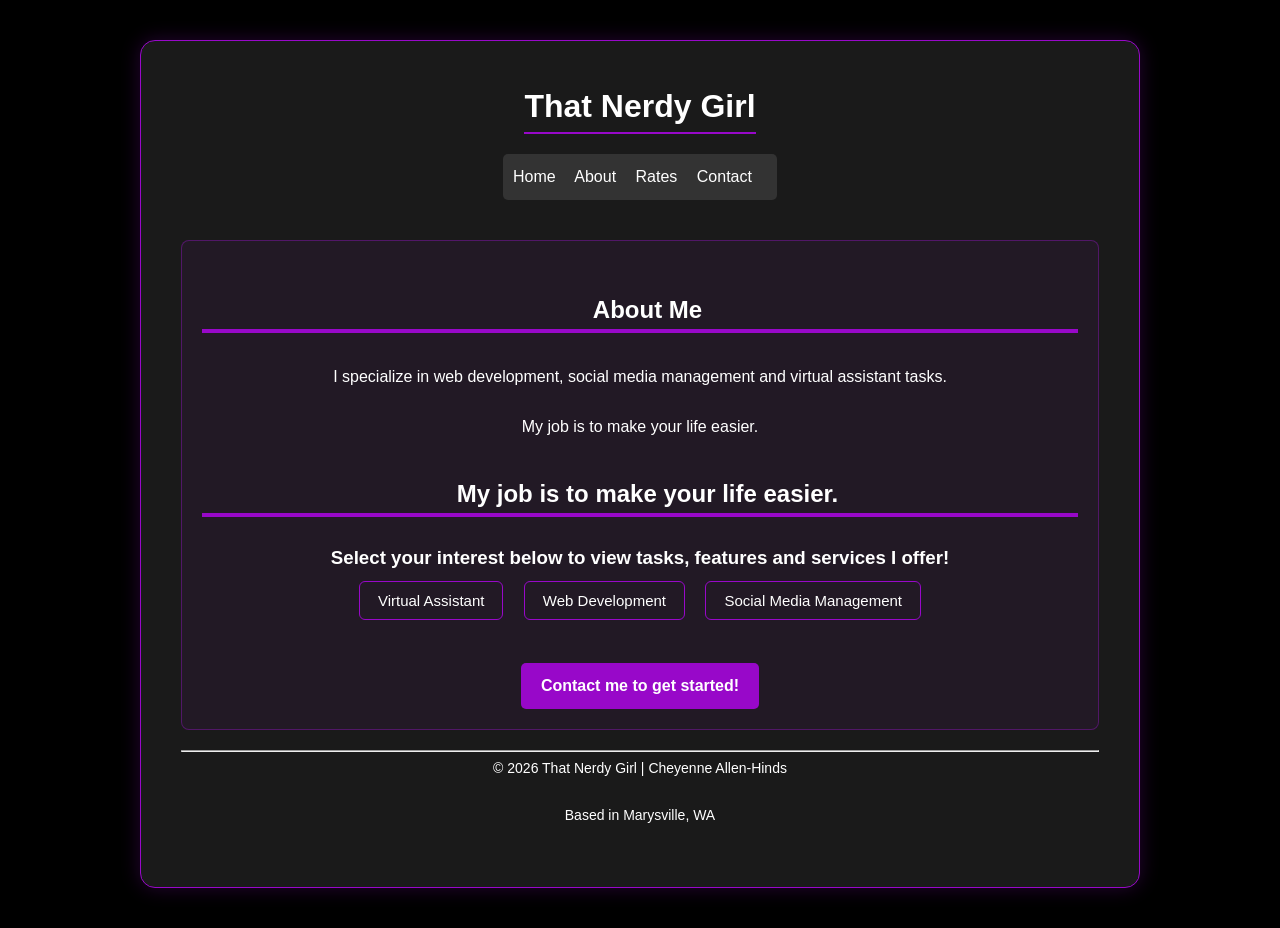
==== about.html @ fd27080d "Update about.html" ====
<!DOCTYPE html>
<html lang="en">
<head>
    <meta charset="utf-8">
    <meta name="viewport" content="width=device-width, initial-scale=1.0">
	<link rel="stylesheet" href="css/style.css">
    <title>That Nerdy Girl</title>
</head>
<body>
<div class="container">
	<h1>That Nerdy Girl</h1>
	<br>
	<nav>
		<a href="index.html">Home</a>
		<a href="about.html">About</a>
		<a href="rates.html">Rates</a>
		<a href="contact.html">Contact</a>
	</nav>
	<br>
	
	<section class="content-box">
		<h2>About Me</h2>
		<br>
		<p>I specialize in web development, social media management and virtual assistant tasks.</p>
		<p>My job is to make your life easier.</p>
		
		<h2>My job is to make your life easier.</h2>
		<br>
			<h3>Select your interest below to view tasks, features and services I offer!</h3>
			<button class="service-btn" onclick="chooseService('va')">Virtual Assistant</button>
			<button class="service-btn" onclick="chooseService('web')">Web Development</button>
			<button class="service-btn" onclick="chooseService('social')">Social Media Management</button>
			<div id="blackboard"></div>
			<script src="js/loop.js"></script>
		<br>
		<h3><a href="contact.html" class="btn">Contact me to get started!</a></h3>
	</section>
	
	<footer>
	<hr> 
	<div class="footer-content">
    <p>&copy; 2026 That Nerdy Girl | Cheyenne Allen-Hinds</p>
    <p>Based in Marysville, WA</p>
	</div>
	</footer>
</div>
</body>
</html>
---- css/style.css ----
/* Reset some default browser styles */
* {
  margin: 0;
  padding: 0;
  box-sizing: border-box;
}

/* Body basics */
body {
  font-family: Arial, sans-serif;
  line-height: 1.6;
  background-color: #000000;
  color: #ffffff;
  padding: 40px 20px;
}

/* p Padding */
p {
	padding: 5px;
}

/* Container for layout */
.container {
  max-width: 1000px;
  margin: auto;
  background-color: #1a1a1a;
  padding: 40px;
  border-radius: 15px;
  border: 1px solid #9808c9;
  box-shadow: 0 0 20px rgba(188, 19, 254, 0.2);
  text-align: center;
}

/* Headings */
h1 {
  margin-bottom: 20px;
  border-bottom: 2px solid #9808c9;
  display: inline-block;
  text-align: center;
}

h2{
  margin-top: 30px;
  padding-left: 15px;
  border-bottom: 4px solid #9808c9;
  color: #ffffff;
}

/* Make links inside headers white */
h3 a {
  color: #ffffff;
  text-decoration: none;
}

/* Content Boxes */
.content-box {
  margin: 20px 0;
  padding: 20px;
  background: rgba(188, 19, 254, 0.05); 
  border: 1px solid rgba(188, 19, 254, 0.3);
  border-radius: 8px;
}

/* Paragraphs */
p {
  margin-bottom: 15px;
}

/* Navigation bar */
nav {
  display: inline-block;
  background: #333;
  padding: 10px;
  margin-bottom: 20px;
  border-radius: 5px;
  text-align: left;
}

nav a {
  color: #fff;
  text-decoration: none;
  margin-right: 15px;
}

nav a:hover {
  text-decoration: underline;
}

/* Button Style */

.btn {
  display: inline-block;
  background-color: #9808c9;
  padding: 10px 20px;
  margin-top: 10px;
  text-decoration: none;
  border-radius: 5px;
  font-size: 16px;
}

.btn:hover {
  background-color: #bc13fe;
  box-shadow: 0 0 10px rgba(188, 19, 254, 0.6);
}

/* Footer */
footer {
  margin-top: 20px;
  text-align: center;
  color: #FFFFFF;
  font-size: 14px;
}

/* Service Buttons (Javascript) */
.service-btn {
  background: transparent;
  color: #ffffff;
  border: 1px solid #9808c9;
  padding: 10px 18px;
  margin: 8px;
  border-radius: 6px;
  font-size: 15px;
}

/* JS Button Hover effect */
.service-btn:hover {
  background: #bc13fe;
  box-shadow: 0 0 12px rgba(188, 19, 254, 0.6);
}

/* JS Button Click effect */
.service-btn:active {
  box-shadow: 0 0 6px rgba(188, 19, 254, 0.4);
}
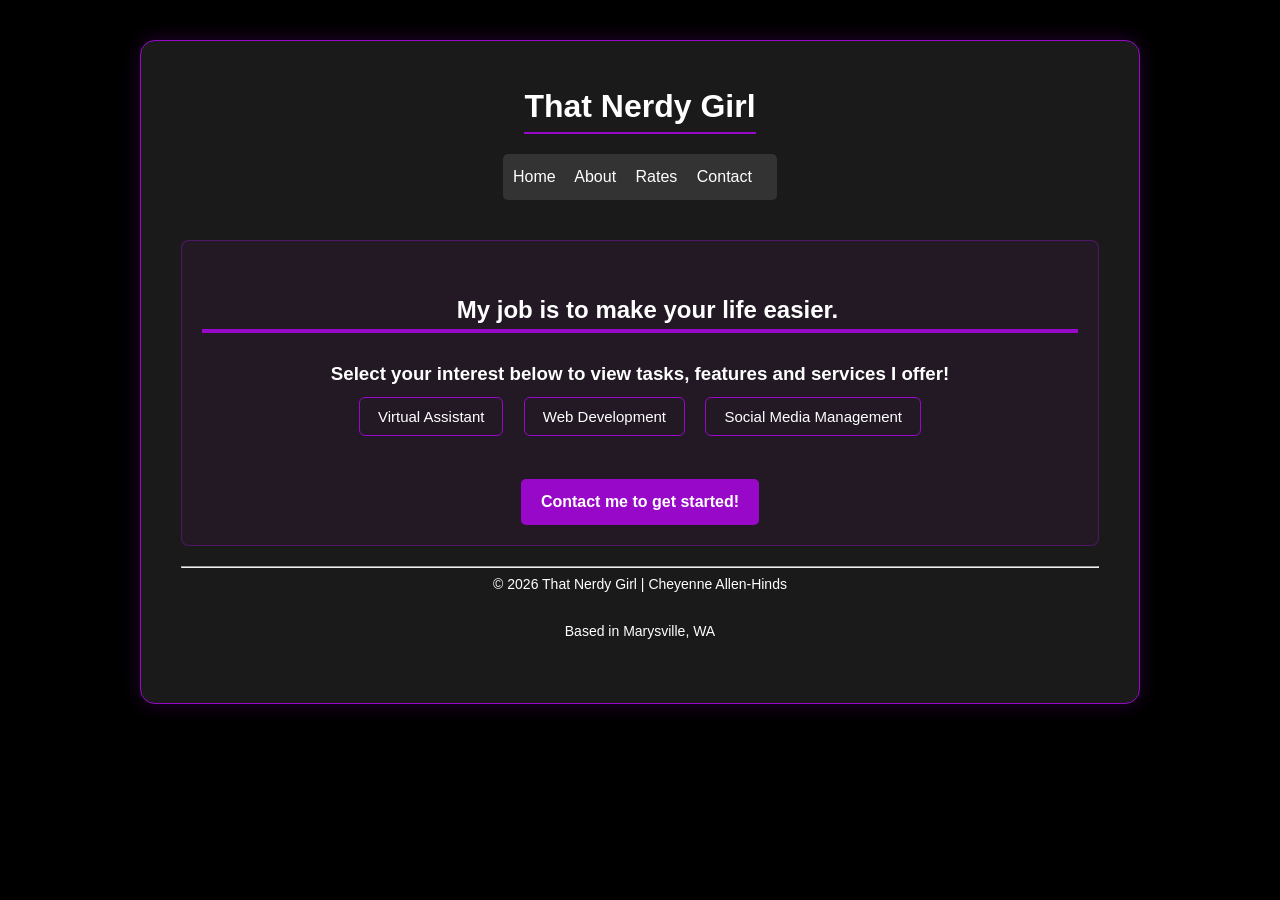
==== commit a4164f61: "Update about.html" ====
--- a/about.html
+++ b/about.html
@@ -19,11 +19,6 @@
 	<br>
 	
 	<section class="content-box">
-		<h2>About Me</h2>
-		<br>
-		<p>I specialize in web development, social media management and virtual assistant tasks.</p>
-		<p>My job is to make your life easier.</p>
-		
 		<h2>My job is to make your life easier.</h2>
 		<br>
 			<h3>Select your interest below to view tasks, features and services I offer!</h3>
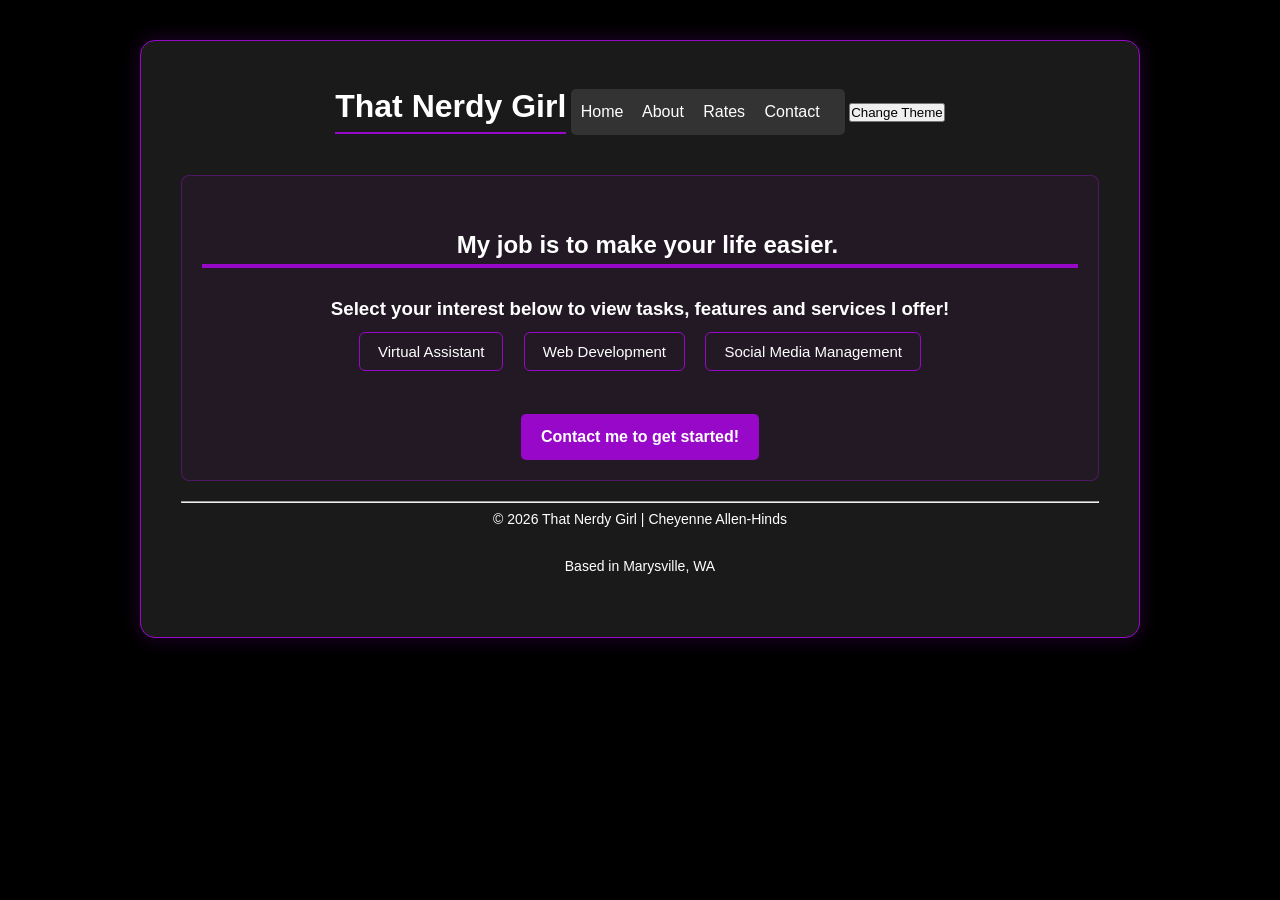
==== commit 418d7d43: "Update about.html" ====
--- a/about.html
+++ b/about.html
@@ -8,15 +8,17 @@
 </head>
 <body>
 <div class="container">
-	<h1>That Nerdy Girl</h1>
-	<br>
-	<nav>
-		<a href="index.html">Home</a>
-		<a href="about.html">About</a>
-		<a href="rates.html">Rates</a>
-		<a href="contact.html">Contact</a>
-	</nav>
-	<br>
+	<header>
+		<h1>That Nerdy Girl</h1>
+		<nav>
+			<a href="index.html">Home</a>
+			<a href="about.html">About</a>
+			<a href="rates.html">Rates</a>
+			<a href="contact.html">Contact</a>
+		</nav>
+
+        <button id="themeBtn">Change Theme</button>
+	</header>
 	
 	<section class="content-box">
 		<h2>My job is to make your life easier.</h2>
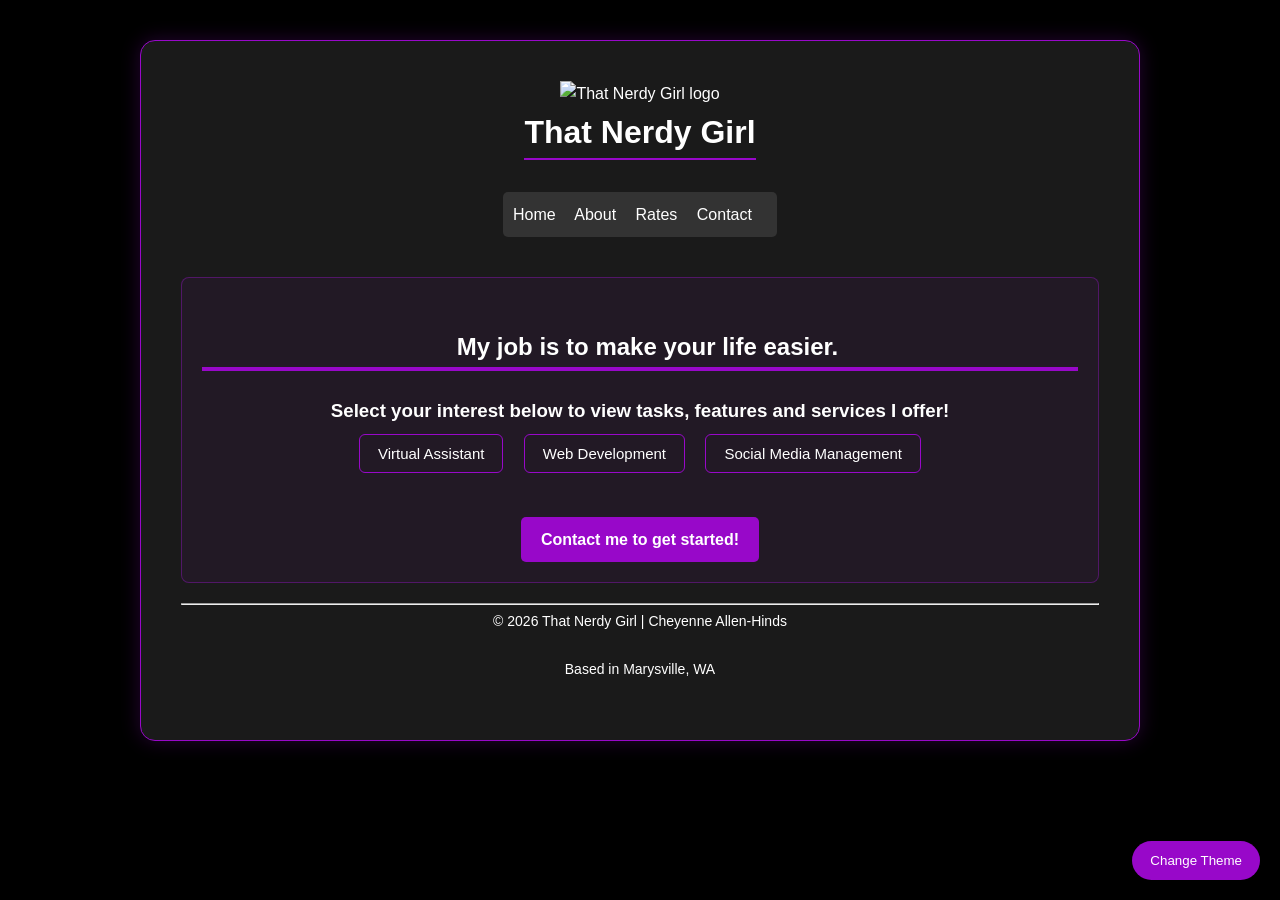
==== commit 78458d30: "Update about.html" ====
--- a/about.html
+++ b/about.html
@@ -9,7 +9,11 @@
 <body>
 <div class="container">
 	<header>
-		<h1>That Nerdy Girl</h1>
+		  <div class="logo">
+    		<img src="images/logo.png" alt="That Nerdy Girl logo">
+   			<h1>That Nerdy Girl</h1>
+  			</div>
+		
 		<nav>
 			<a href="index.html">Home</a>
 			<a href="about.html">About</a>
@@ -41,5 +45,6 @@
 	</div>
 	</footer>
 </div>
+<script src="js/theme.js"></script>
 </body>
 </html>
--- a/css/style.css
+++ b/css/style.css
@@ -1,4 +1,4 @@
-/* Reset some default browser styles */
+/* Reset default browser styles */
 * {
   margin: 0;
   padding: 0;
@@ -31,11 +31,19 @@
   text-align: center;
 }
 
+/* Header layout */
+header {
+  display: flex;
+  flex-direction: column;
+  align-items: center;
+  gap: 12px;
+}
+
 /* Headings */
 h1 {
   margin-bottom: 20px;
   border-bottom: 2px solid #9808c9;
-  display: inline-block;
+  display: block;
   text-align: center;
 }
 
@@ -43,7 +51,7 @@
   margin-top: 30px;
   padding-left: 15px;
   border-bottom: 4px solid #9808c9;
-  color: #ffffff;
+  color: inherit;
 }
 
 /* Make links inside headers white */
@@ -68,12 +76,12 @@
 
 /* Navigation bar */
 nav {
-  display: inline-block;
+  display: block;
   background: #333;
   padding: 10px;
   margin-bottom: 20px;
   border-radius: 5px;
-  text-align: left;
+  text-align: center;
 }
 
 nav a {
@@ -107,7 +115,7 @@
 footer {
   margin-top: 20px;
   text-align: center;
-  color: #FFFFFF;
+  color: inherit;
   font-size: 14px;
 }
 
@@ -132,3 +140,59 @@
 .service-btn:active {
   box-shadow: 0 0 6px rgba(188, 19, 254, 0.4);
 }
+
+/* JS Color Theme Button */
+#themeBtn {
+  position: fixed;
+  bottom: 20px;
+  right: 20px;
+  background-color: #9808c9;
+  color: #fff;
+  border: none;
+  padding: 12px 18px;
+  border-radius: 50px; /* pill shape */
+  cursor: pointer;
+  z-index: 1000;
+}
+
+#themeBtn:hover {
+  background: #bc13fe;
+  color: #ffffff;
+  box-shadow: 0 0 12px rgba(188, 19, 254, 0.6);
+}
+
+#themeBtn:active {
+  transform: scale(0.95);
+}
+
+/* JS Body Change Theme */
+body.dark {
+  background-color: #000000;
+  color: #ffffff;
+}
+
+body.light {
+  background-color: #ffffff;
+  color: #222;
+}
+
+body.fun {
+  background-color: #6c63ff;
+  color: #ffffff;
+}
+
+body.light .container {
+  background-color: #ffffff;
+  color: #222;
+  border-color: #9808c9;
+}
+
+body.dark .container {
+  background-color: #1a1a1a;
+  color: #ffffff;
+}
+
+body.fun .container {
+  background-color: #2f2a8f;
+  color: #ffffff;
+}
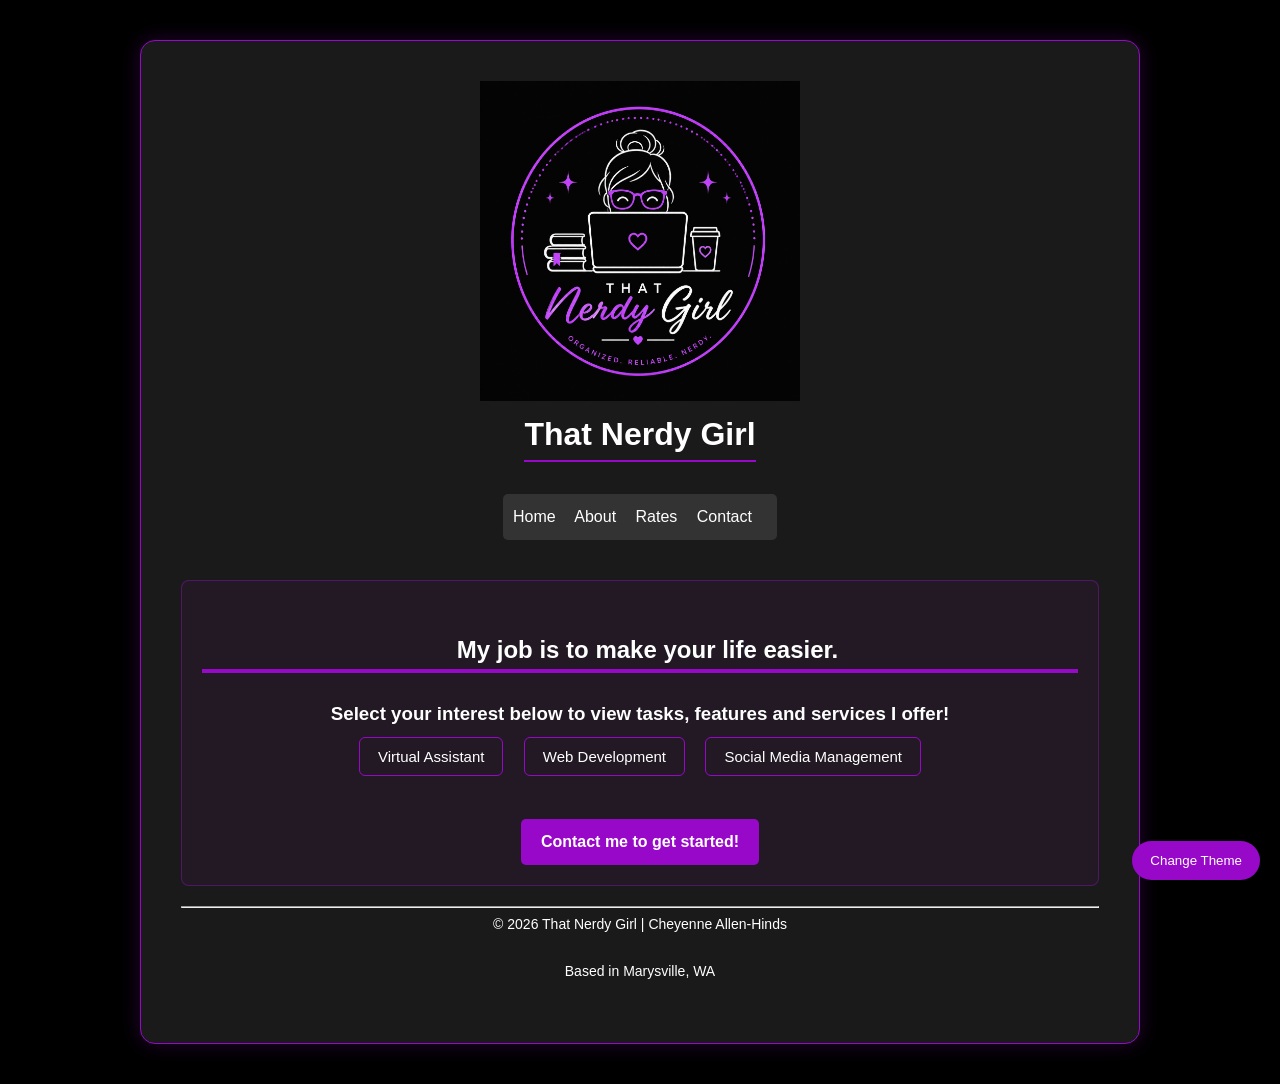
==== commit e3c7986f: "Update about.html" ====
--- a/about.html
+++ b/about.html
@@ -45,6 +45,7 @@
 	</div>
 	</footer>
 </div>
+<script src="js/jquery-4.0.0.min.js"></script>
 <script src="js/theme.js"></script>
 </body>
 </html>
--- a/css/style.css
+++ b/css/style.css
@@ -58,6 +58,20 @@
 h3 a {
   color: #ffffff;
   text-decoration: none;
+}
+
+/* Logo Style */
+.logo {
+  display: flex;
+  flex-direction: column; /* 👈 THIS is the key */
+  align-items: center;
+  gap: 8px;
+}
+
+.logo img {
+  width: 320px;
+  height: auto;
+	display: block;
 }
 
 /* Content Boxes */
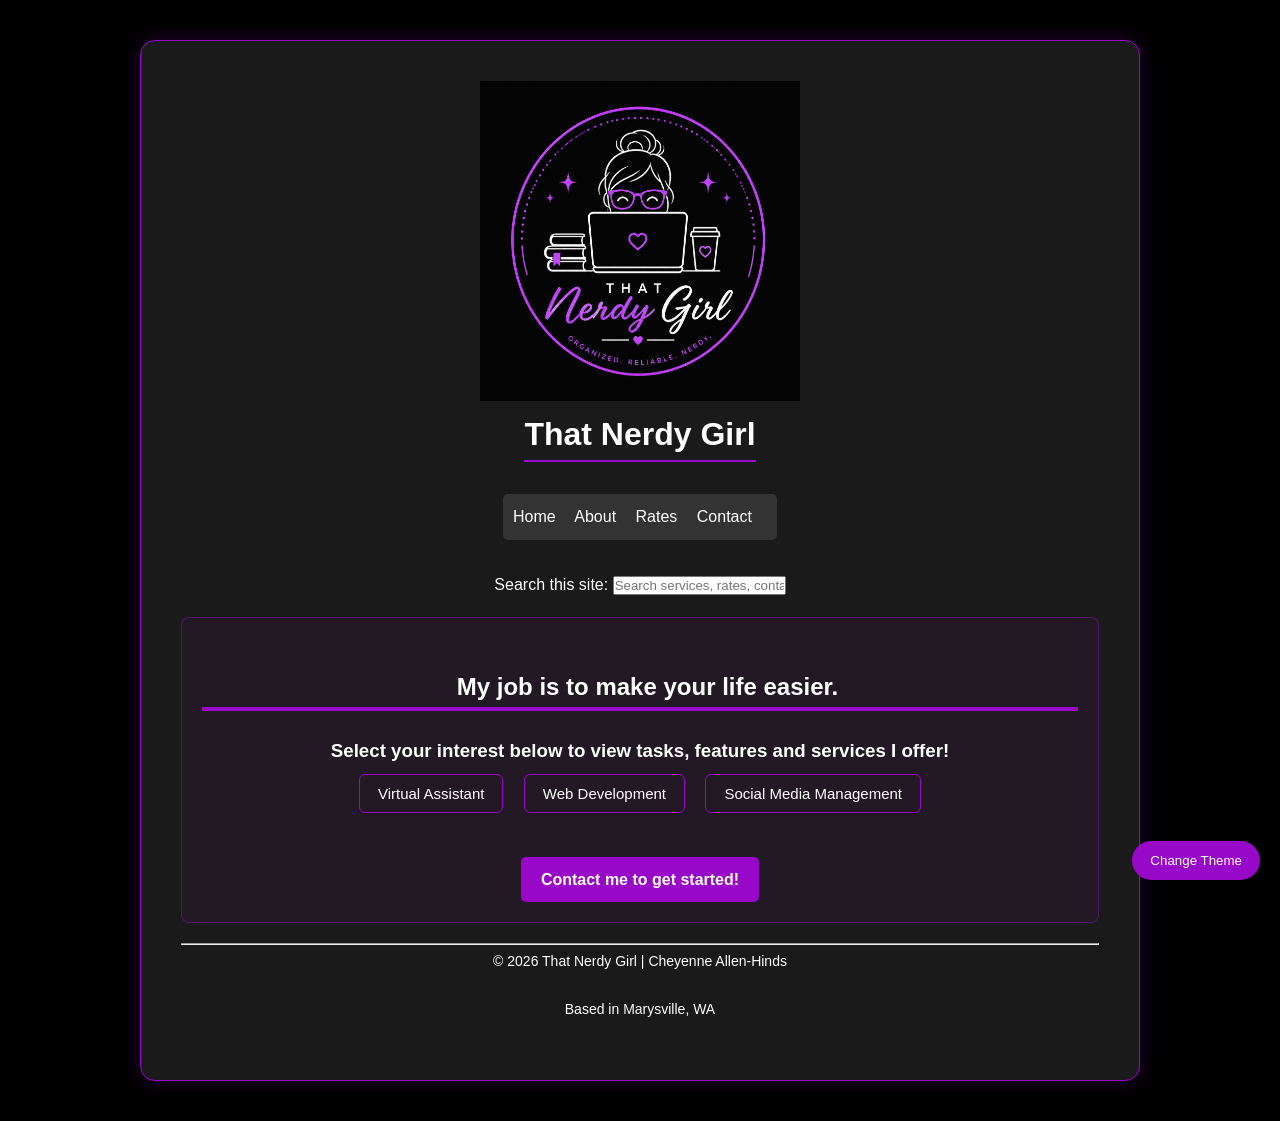
==== commit 8651eb7e: "Update about.html" ====
--- a/about.html
+++ b/about.html
@@ -21,6 +21,12 @@
 			<a href="contact.html">Contact</a>
 		</nav>
 
+		<div class="search">
+    		<label for="search">Search this site:</label>
+    		<input type="text" id="search" placeholder="Search services, rates, contact...">
+    		<ul id="searchResults"></ul>
+		</div>
+		
         <button id="themeBtn">Change Theme</button>
 	</header>
 	
@@ -47,5 +53,6 @@
 </div>
 <script src="js/jquery-4.0.0.min.js"></script>
 <script src="js/theme.js"></script>
+<script src="js/search.js"></script>
 </body>
 </html>
--- a/css/style.css
+++ b/css/style.css
@@ -1,4 +1,5 @@
 /* Reset default browser styles */
+/* Color Palette: black 000, white fff, purple 9808c9 & rgba(188, 19, 254, 0.05), light purple rgba(188, 19, 254, 0.3) */
 * {
   margin: 0;
   padding: 0;
@@ -63,7 +64,7 @@
 /* Logo Style */
 .logo {
   display: flex;
-  flex-direction: column; /* 👈 THIS is the key */
+  flex-direction: column;
   align-items: center;
   gap: 8px;
 }
@@ -81,6 +82,18 @@
   background: rgba(188, 19, 254, 0.05); 
   border: 1px solid rgba(188, 19, 254, 0.3);
   border-radius: 8px;
+}
+
+/* Space Photo */
+#spaceImage {
+  width: 100%;
+  max-width: 500px;
+  height: 275px;
+  object-fit: contain;
+  display: block;
+  margin: 15px auto;
+  border-radius: 10px;
+  background-color: #000;
 }
 
 /* Paragraphs */
@@ -210,3 +223,45 @@
   background-color: #2f2a8f;
   color: #ffffff;
 }
+
+/* Accordion */
+
+
+.accordion {
+    list-style-type: none;
+    padding: 0;
+    margin: 1.5em 0;
+}
+
+.accordion li {
+    margin-bottom: 0.75em;
+}
+
+.accordion-control {
+    width: 100%;
+    padding: 1em;
+    background-color: rgba(188, 19, 254, 0.05);
+    color: #ffffff;
+    border: 2px solid #9808c9;
+    border-radius: 8px;
+    font-weight: bold;
+    text-align: left;
+    cursor: pointer;
+    font-size: 1rem;
+}
+
+.accordion-control:hover {
+    background-color: rgba(188, 19, 254, 0.3);
+    box-shadow: 0 0 10px rgba(188, 19, 254, 0.3);
+}
+
+.accordion-panel {
+    display: none;
+    padding: 1em;
+    background-color: #000000;
+    color: #ffffff;
+    border-left: 2px solid #9808c9;
+    border-right: 2px solid #9808c9;
+    border-bottom: 2px solid #9808c9;
+    border-radius: 0 0 8px 8px;
+}
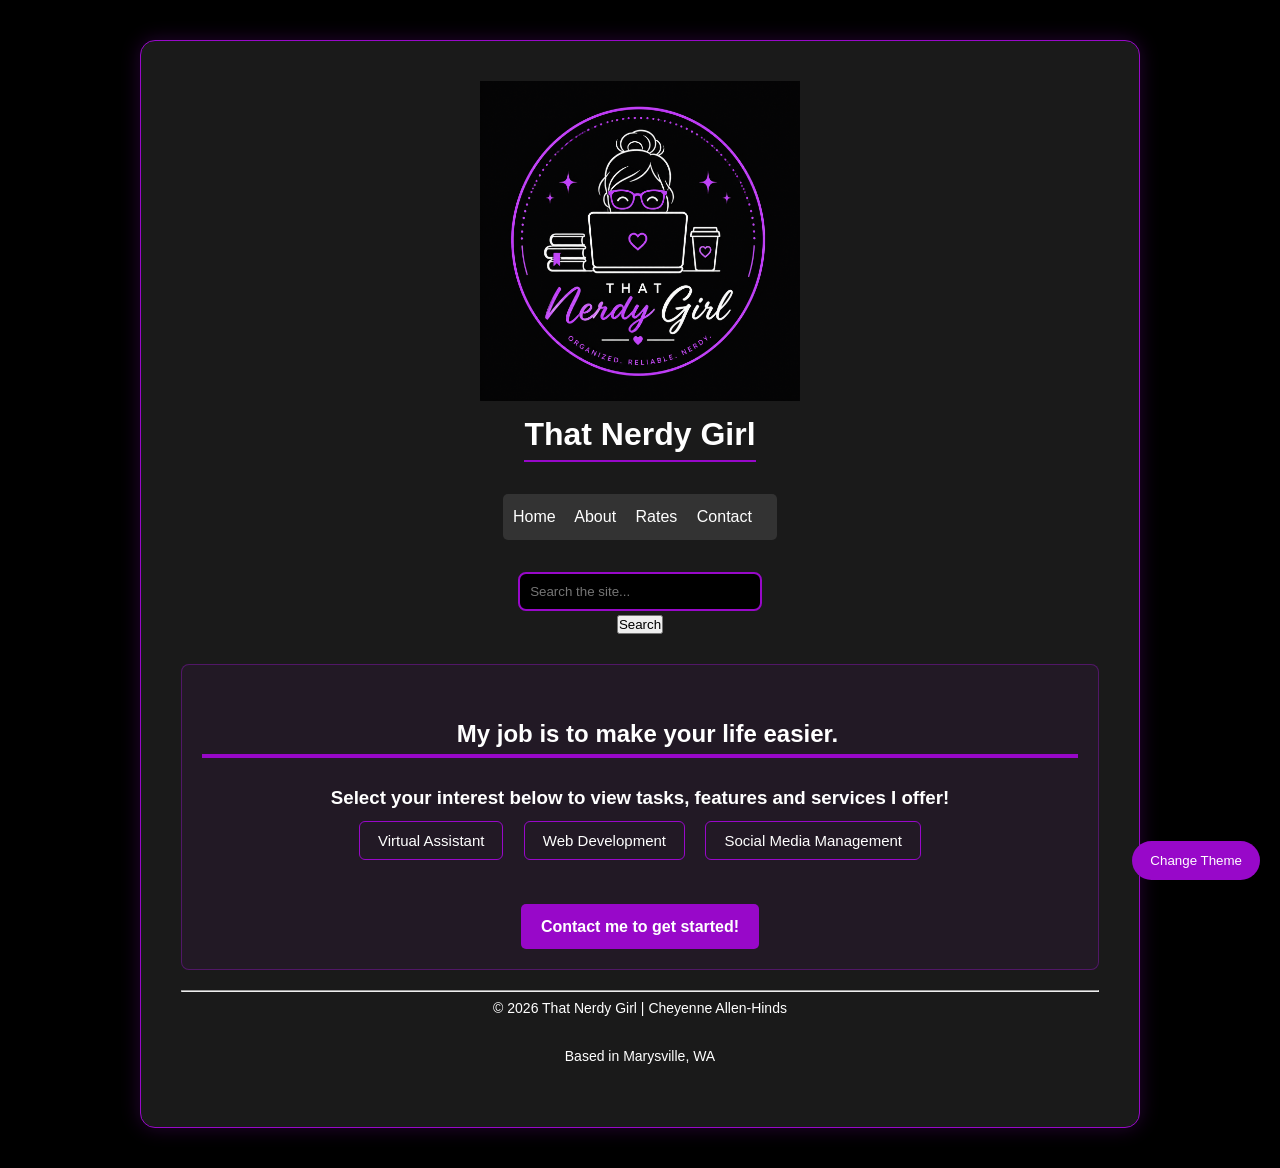
==== commit b597b684: "Update about.html" ====
--- a/about.html
+++ b/about.html
@@ -22,10 +22,12 @@
 		</nav>
 
 		<div class="search">
-    		<label for="search">Search this site:</label>
-    		<input type="text" id="search" placeholder="Search services, rates, contact...">
-    		<ul id="searchResults"></ul>
-		</div>
+    		<form id="searchForm">
+        	<input type="text" id="siteSearch" placeholder="Search the site...">
+        	<button type="submit">Search</button>
+    		</form>
+	    <div id="searchResults"></div>
+</div>
 		
         <button id="themeBtn">Change Theme</button>
 	</header>
--- a/css/style.css
+++ b/css/style.css
@@ -265,3 +265,35 @@
     border-bottom: 2px solid #9808c9;
     border-radius: 0 0 8px 8px;
 }
+
+/* Search */
+.site-search {
+    margin: 1em auto;
+    max-width: 500px;
+}
+
+#siteSearch {
+    width: 100%;
+    padding: 0.75em;
+    border: 2px solid #9808c9;
+    border-radius: 8px;
+    background-color: #000;
+    color: #fff;
+}
+
+#searchResults {
+    list-style: none;
+    padding: 0;
+    margin-top: 0.5em;
+}
+
+#searchResults li {
+    background-color: rgba(188, 19, 254, 0.05);
+    border: 1px solid #9808c9;
+    padding: 0.75em;
+}
+
+#searchResults a {
+    color: #fff;
+    text-decoration: none;
+}
